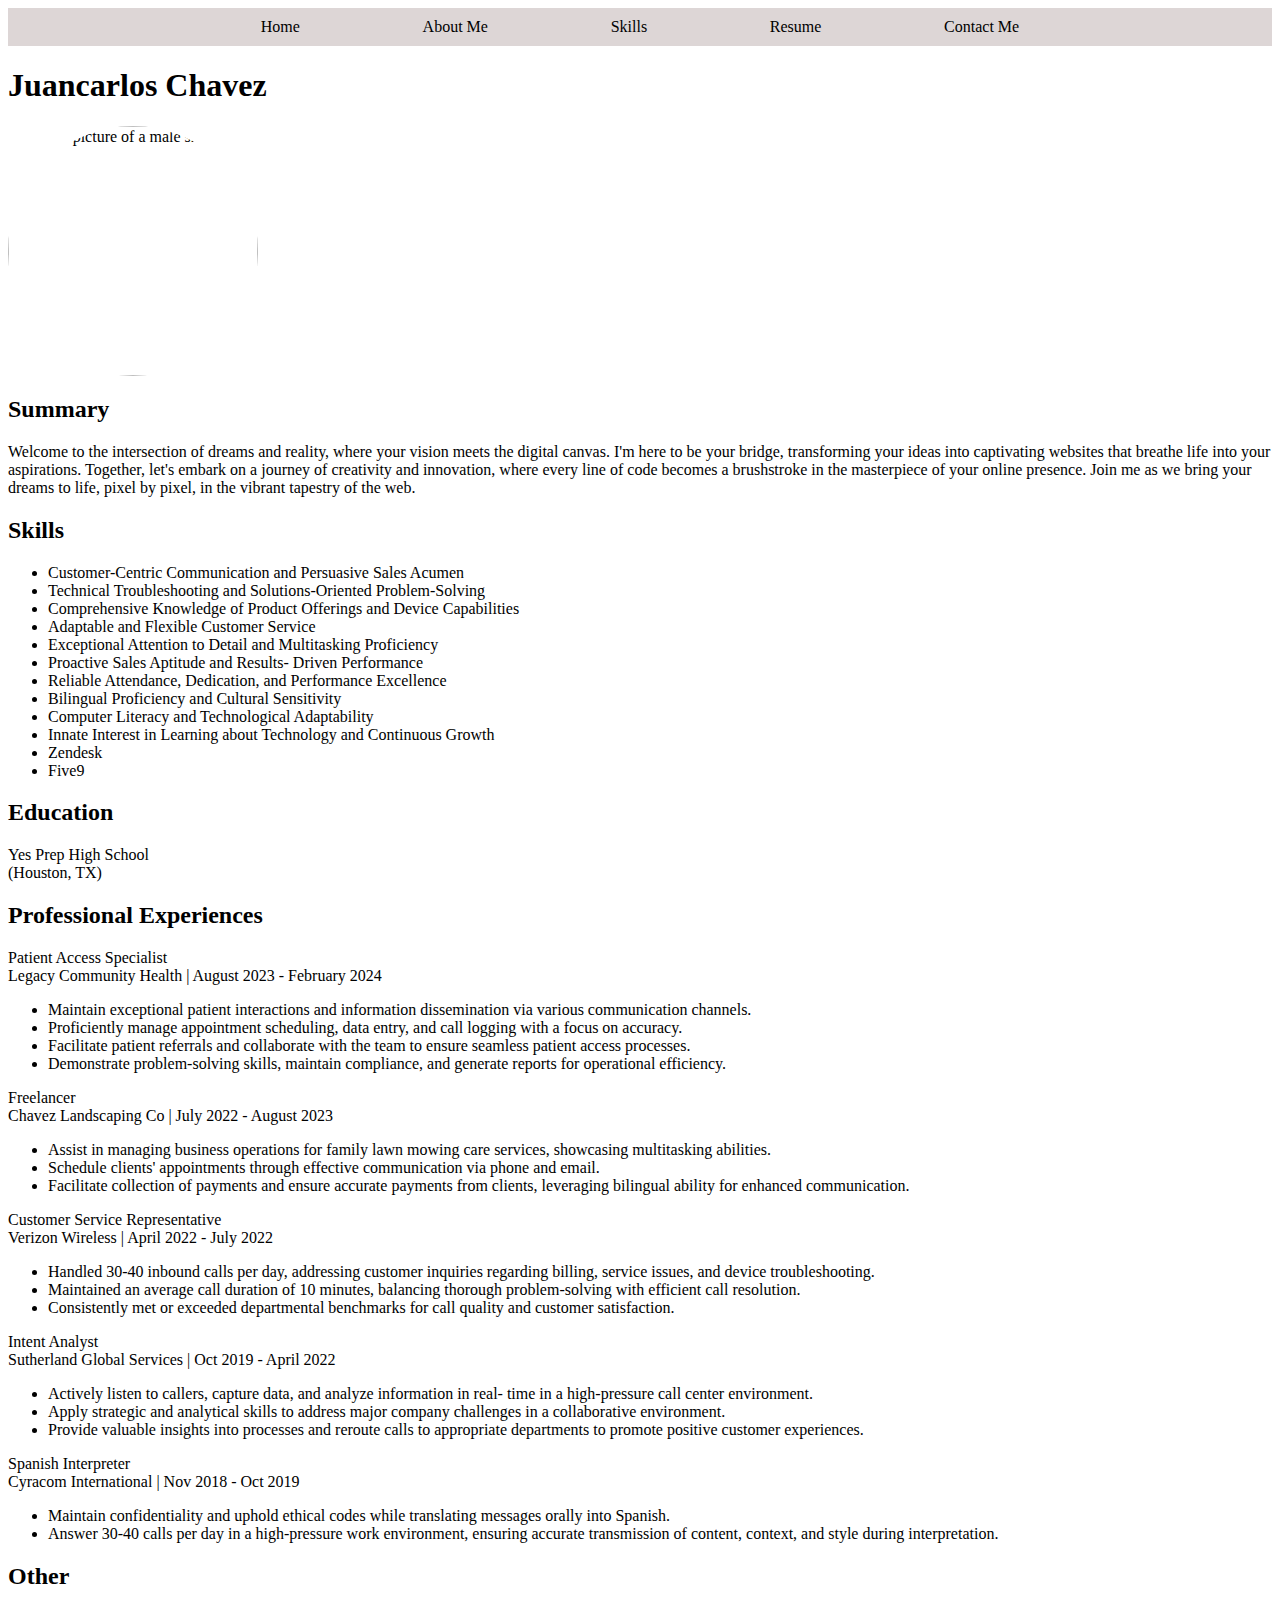
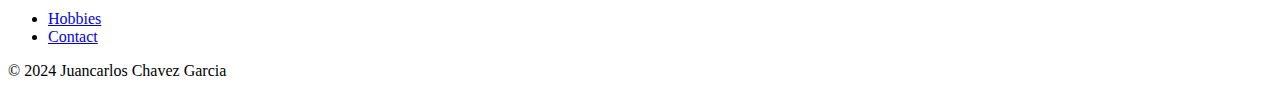
==== index.html @ 59334d8e "Add files via upload" ====
<html lang="en">
  <head>
    <meta charset="UTF-8" />
    <meta http-equiv="X-UA-Compatible" content="IE=edge" />
    <meta name="viewport" content="width=device-width, initial-scale=1.0" />
    <title>Online Resume</title>
    <link rel="stylesheet" href="styles.css" />
  </head>
  <body>
    <!-- Navigation Menu -->
    <div class="navbar flex-container">
      <ul id="navItems">
        <li>
          <a href="/11.5 Capstone Project 2/index.html" class="noUnderline"
            >Home</a
          >
        </li>
        <li>
          <a href="/11.5 Capstone Project 2/index.html" class="noUnderline"
            >About Me</a
          >
        </li>
        <li><a href="#skills" class="noUnderline">Skills</a></li>
        <!-- Link to your online resume -->
        <li>
          <a href="#resume" class="noUnderline" id="resume">Resume</a>
        </li>

        <li>
          <a href="#contactSection" class="noUnderline">Contact Me</a>
        </li>
      </ul>
    </div>
    <h1 id="#home">Juancarlos Chavez</h1>
    <img
      src="https://pbs.twimg.com/profile_images/1613609870447476738/nUpfcvB4_400x400.jpg"
      alt="profile picture of a male smiling"
      class="rounded-images"
    />
    <h2>Summary</h2>
    <p>
      Welcome to the intersection of dreams and reality, where your vision meets
      the digital canvas. I'm here to be your bridge, transforming your ideas
      into captivating websites that breathe life into your aspirations.
      Together, let's embark on a journey of creativity and innovation, where
      every line of code becomes a brushstroke in the masterpiece of your online
      presence. Join me as we bring your dreams to life, pixel by pixel, in the
      vibrant tapestry of the web.
    </p>

    <!--Skills Section-->
    <h2 id="skills">Skills</h2>
    <ul>
      <li>Customer-Centric Communication and Persuasive Sales Acumen</li>
      <li>Technical Troubleshooting and Solutions-Oriented Problem-Solving</li>
      <li>
        Comprehensive Knowledge of Product Offerings and Device Capabilities
      </li>
      <li>Adaptable and Flexible Customer Service</li>
      <li>Exceptional Attention to Detail and Multitasking Proficiency</li>
      <li>Proactive Sales Aptitude and Results- Driven Performance</li>
      <li>Reliable Attendance, Dedication, and Performance Excellence</li>
      <li>Bilingual Proficiency and Cultural Sensitivity</li>
      <li>Computer Literacy and Technological Adaptability</li>
      <li>
        Innate Interest in Learning about Technology and Continuous Growth
      </li>
      <li>Zendesk</li>
      <li>Five9</li>
    </ul>

    <h2>Education</h2>
    <p>Yes Prep High School<br />(Houston, TX)</p>
    <h2>Professional Experiences</h2>

    <!-- This is the first job -->

    <div class="job">
      <div class="job-title">Patient Access Specialist</div>
      <div class="job-details">
        <span class="job-company">Legacy Community Health</span> |
        <span class="job-dates">August 2023 - February 2024</span>
      </div>
      <ul class="job-bullets">
        <li>
          Maintain exceptional patient interactions and information
          dissemination via various communication channels.
        </li>
        <li>
          Proficiently manage appointment scheduling, data entry, and call
          logging with a focus on accuracy.
        </li>
        <li>
          Facilitate patient referrals and collaborate with the team to ensure
          seamless patient access processes.
        </li>
        <li>
          Demonstrate problem-solving skills, maintain compliance, and generate
          reports for operational efficiency.
        </li>
      </ul>
    </div>
    <!-- This is the second job -->
    <div class="job">
      <div class="job-title">Freelancer</div>
      <div class="job-details">
        <span class="job-company">Chavez Landscaping Co</span> |
        <span class="job-dates">July 2022 - August 2023</span>
      </div>
      <ul class="job-bullets">
        <li>
          Assist in managing business operations for family lawn mowing care
          services, showcasing multitasking abilities.
        </li>
        <li>
          Schedule clients' appointments through effective communication via
          phone and email.
        </li>
        <li>
          Facilitate collection of payments and ensure accurate payments from
          clients, leveraging bilingual ability for enhanced communication.
        </li>
      </ul>
    </div>
    <!-- This is the Third job -->
    <div class="job">
      <div class="job-title">Customer Service Representative</div>
      <div class="job-details">
        <span class="job-company">Verizon Wireless</span> |
        <span class="job-dates">April 2022 - July 2022</span>
      </div>
      <ul class="job-bullets">
        <li>
          Handled 30-40 inbound calls per day, addressing customer inquiries
          regarding billing, service issues, and device troubleshooting.
        </li>
        <li>
          Maintained an average call duration of 10 minutes, balancing thorough
          problem-solving with efficient call resolution.
        </li>
        <li>
          Consistently met or exceeded departmental benchmarks for call quality
          and customer satisfaction.
        </li>
      </ul>
    </div>
    <!-- This is the Fourth job -->
    <div class="job">
      <div class="job-title">Intent Analyst</div>
      <div class="job-details">
        <span class="job-company">Sutherland Global Services</span> |
        <span class="job-dates">Oct 2019 - April 2022</span>
      </div>
      <ul class="job-bullets">
        <li>
          Actively listen to callers, capture data, and analyze information in
          real- time in a high-pressure call center environment.
        </li>
        <li>
          Apply strategic and analytical skills to address major company
          challenges in a collaborative environment.
        </li>
        <li>
          Provide valuable insights into processes and reroute calls to
          appropriate departments to promote positive customer experiences.
        </li>
      </ul>
    </div>
    <!-- This is the Fifth job -->
    <div class="job">
      <div class="job-title">Spanish Interpreter</div>
      <div class="job-details">
        <span class="job-company">Cyracom International</span> |
        <span class="job-dates">Nov 2018 - Oct 2019</span>
      </div>
      <ul class="job-bullets">
        <li>
          Maintain confidentiality and uphold ethical codes while translating
          messages orally into Spanish.
        </li>
        <li>
          Answer 30-40 calls per day in a high-pressure work environment,
          ensuring accurate transmission of content, context, and style during
          interpretation.
        </li>
      </ul>
    </div>

    <!--Other Section-->
    <h2>Other</h2>
    <ul>
      <li><a href="hobbies.html">Hobbies</a></li>
      <li><a href="contact.html" id="contactSection">Contact</a></li>
    </ul>

    <footer>
      <p>&copy; 2024 Juancarlos Chavez Garcia</p>
    </footer>
  </body>
</html>
---- styles.css ----
.rounded-images {
  border-radius: 60%; /* Make the image circular */
  width: 250px; /* Adjust the width as needed */
  height: 250px; /* Adjust the height as needed */
  object-fit: cover; /* Ensure the image covers the entire container */
}

.navbar {
  background-color: #ddd6d6;
  padding: 10px 0;
  text-align: center; /* Center the navigation links horizontally */
}

.flex-container {
  display: flex;
}

#navItems {
  list-style-type: none;
  display: flex;
  margin: auto;
  justify-content: space-between;
  width: 60%;
  padding-left: 0;
}

/* Top Links: "Home, About Me, Skills, Resume, Contact" */
.noUnderline {
  text-decoration: none;
  color: black;
}

.noUnderline:hover {
  color: green; /* Change the color on hover */
}
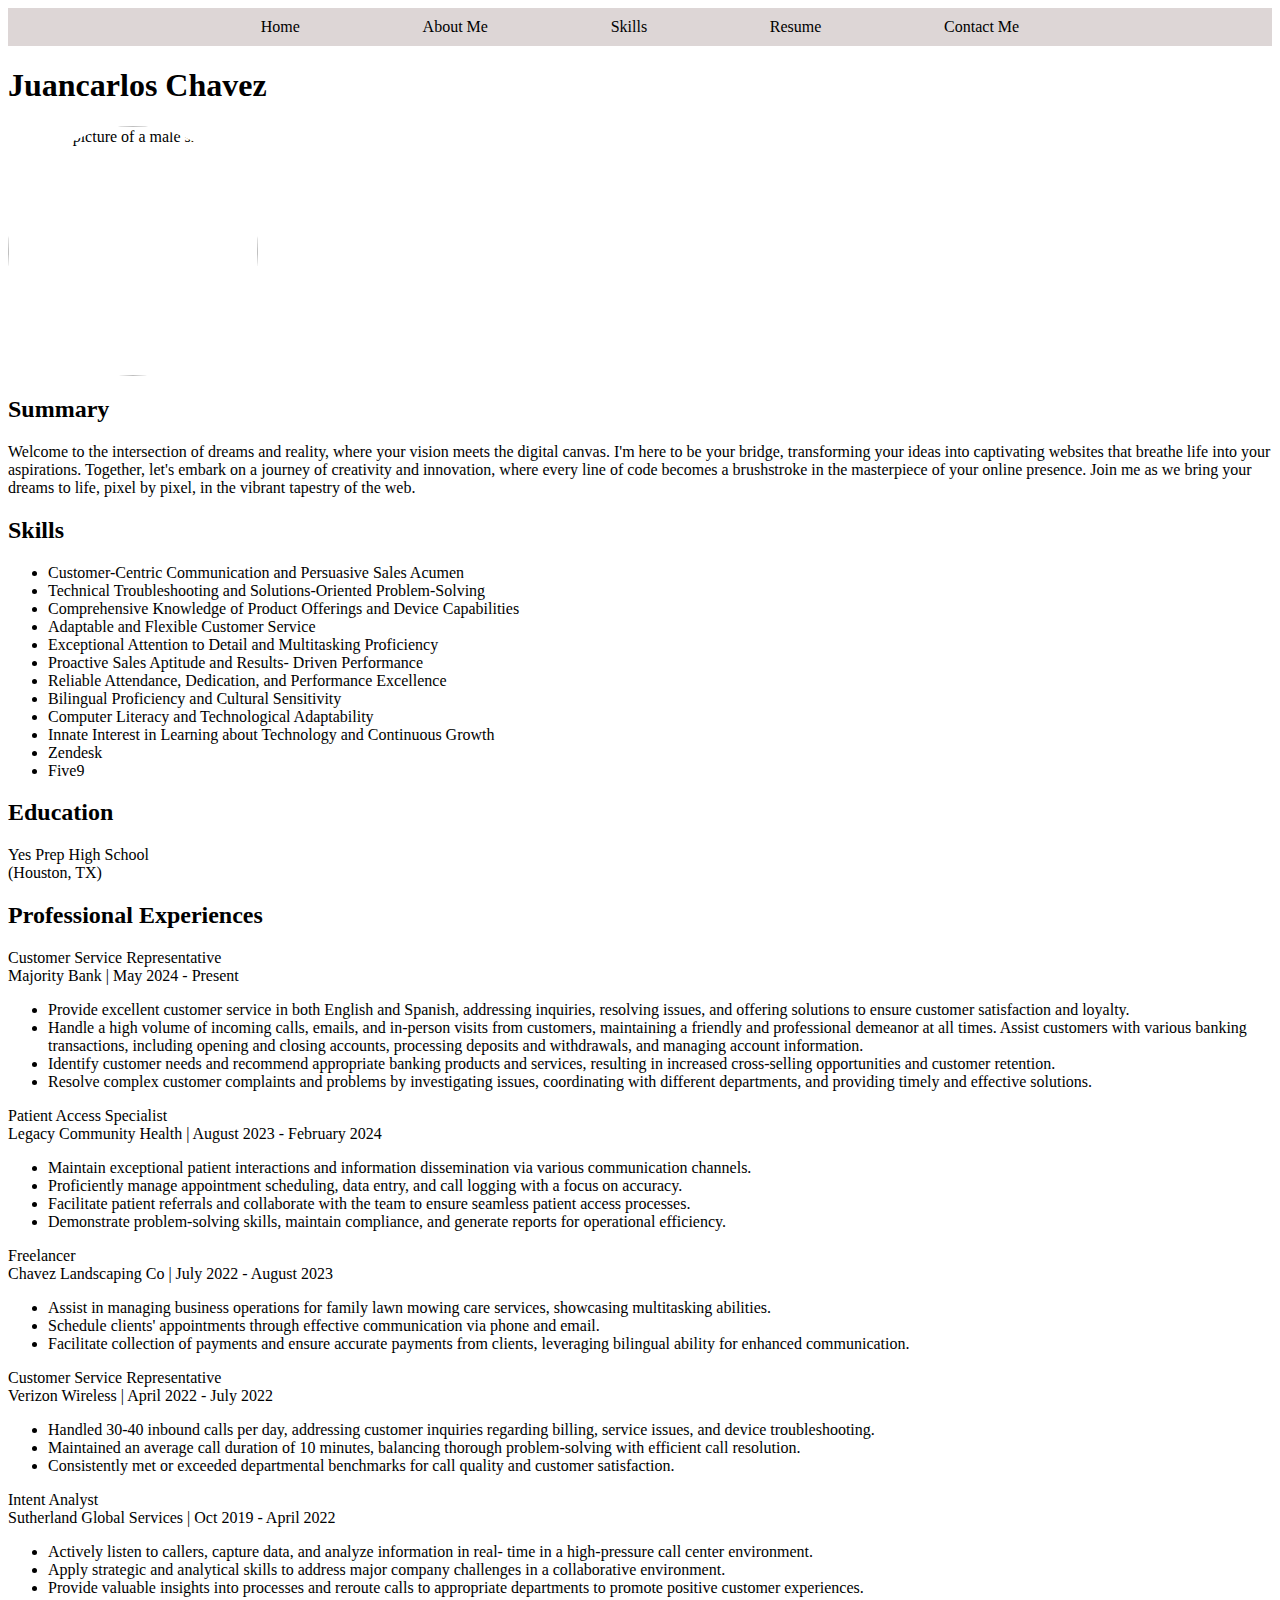
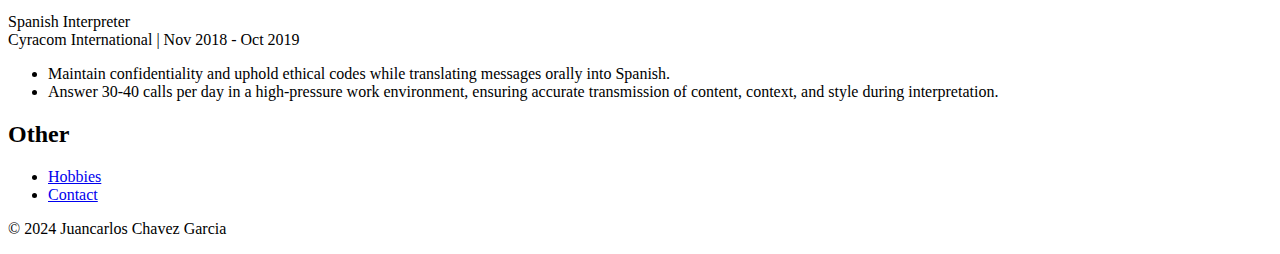
==== commit 1fe6a213: "Update index.html" ====
--- a/index.html
+++ b/index.html
@@ -11,12 +11,12 @@
     <div class="navbar flex-container">
       <ul id="navItems">
         <li>
-          <a href="/11.5 Capstone Project 2/index.html" class="noUnderline"
+          <a href="https://jayc333.github.io/JuanCarlos-Chavez-Garcia-Website/" class="noUnderline"
             >Home</a
           >
         </li>
         <li>
-          <a href="/11.5 Capstone Project 2/index.html" class="noUnderline"
+          <a href="https://jayc333.github.io/JuanCarlos-Chavez-Garcia-Website/" class="noUnderline"
             >About Me</a
           >
         </li>
@@ -73,7 +73,31 @@
     <p>Yes Prep High School<br />(Houston, TX)</p>
     <h2>Professional Experiences</h2>
 
-    <!-- This is the first job -->
+    <!-- This is the most recent job -->
+
+    <div class="job">
+      <div class="job-title">Customer Service Representative</div>
+      <div class="job-details">
+        <span class="job-company">Majority Bank</span> |
+        <span class="job-dates">May 2024 - Present</span>
+      </div>
+      <ul class="job-bullets">
+        <li>
+          Provide excellent customer service in both English and Spanish, addressing inquiries, resolving issues, and offering solutions to ensure customer satisfaction and loyalty.
+        </li>
+        <li>
+          Handle a high volume of incoming calls, emails, and in-person visits from customers, maintaining a friendly and professional demeanor at all times. Assist customers with various banking transactions, including opening and closing accounts, processing deposits and withdrawals, and managing account information.
+        </li>
+        <li>
+          Identify customer needs and recommend appropriate banking products and services, resulting in increased cross-selling opportunities and customer retention.
+        </li>
+        <li>
+          Resolve complex customer complaints and problems by investigating issues, coordinating with different departments, and providing timely and effective solutions.
+        </li>
+      </ul>
+    </div>
+    
+ <!-- This is the first job -->
 
     <div class="job">
       <div class="job-title">Patient Access Specialist</div>
@@ -100,7 +124,9 @@
         </li>
       </ul>
     </div>
+    
     <!-- This is the second job -->
+    
     <div class="job">
       <div class="job-title">Freelancer</div>
       <div class="job-details">
